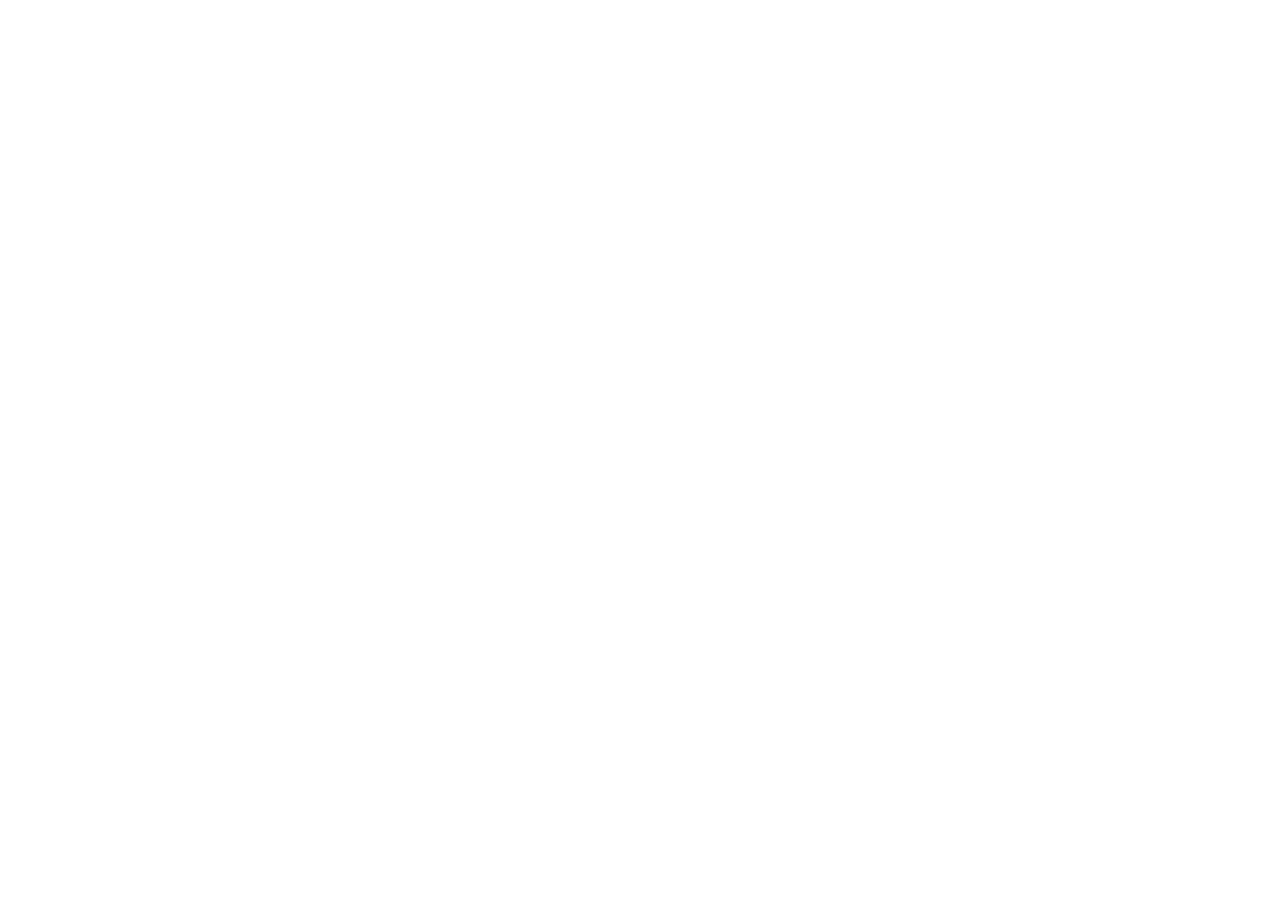
==== pages/about.html @ 24b6fa5a "Created about.html and contact.html (currently empty)" ====
<!doctype html>

<html>
    <head>
         <title>About Us | VGO</title>

        <meta charset="utf-8">
    
        <link rel="stylesheet"
            href="https://stackpath.bootstrapcdn.com/bootstrap/4.1.3/css/bootstrap.min.css"
            integrity="sha384-MCw98/SFnGE8fJT3GXwEOngsV7Zt27NXFoaoApmYm81iuXoPkFOJwJ8ERdknLPMO" 
            crossorigin="anonymous">        
    </head>

    <body>

    </body>
</html>
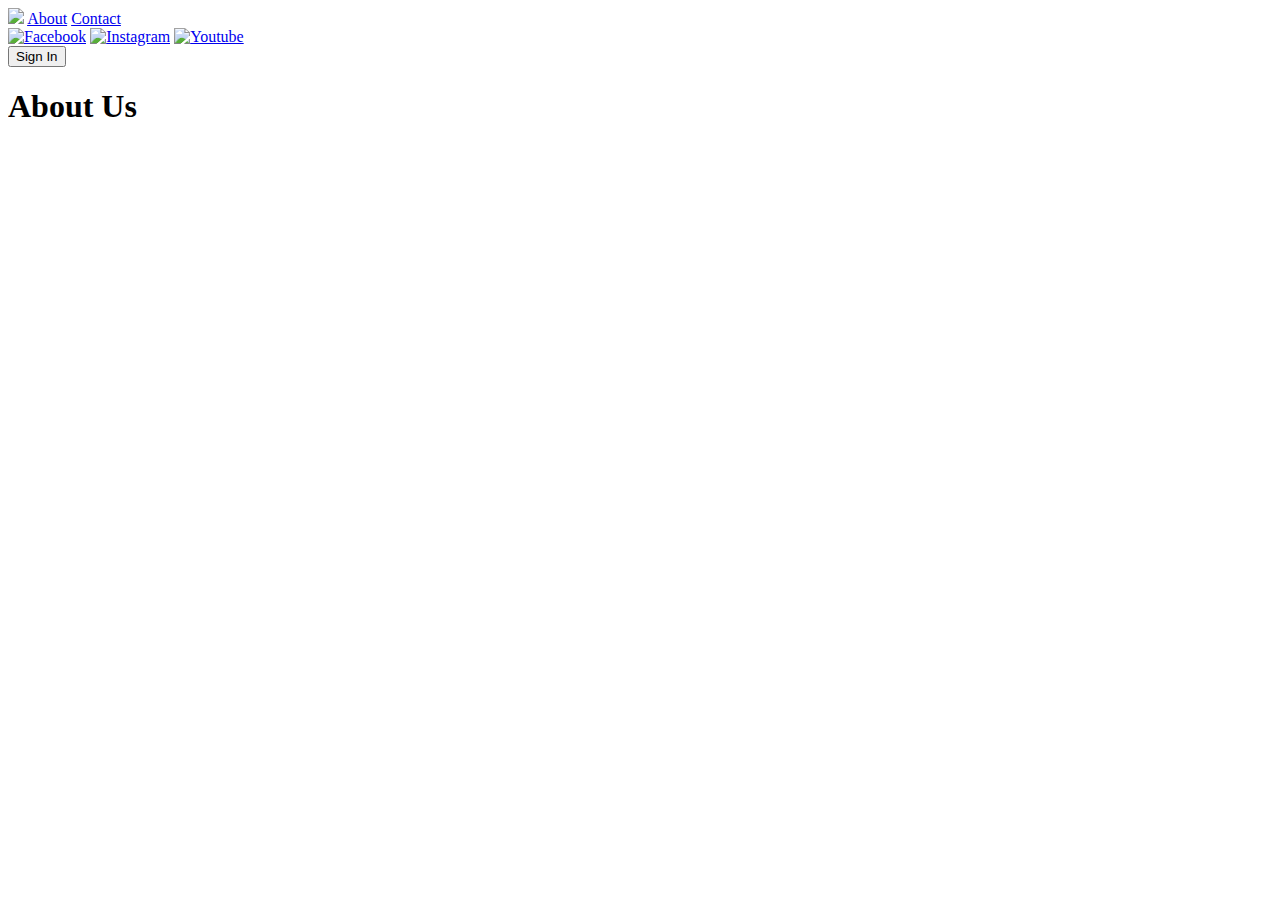
==== commit d2120214: "Added "Sign In" / "Log Out" button (not functional)" ====
--- a/pages/about.html
+++ b/pages/about.html
@@ -6,13 +6,47 @@
 
         <meta charset="utf-8">
     
-        <link rel="stylesheet"
-            href="https://stackpath.bootstrapcdn.com/bootstrap/4.1.3/css/bootstrap.min.css"
-            integrity="sha384-MCw98/SFnGE8fJT3GXwEOngsV7Zt27NXFoaoApmYm81iuXoPkFOJwJ8ERdknLPMO" 
-            crossorigin="anonymous">        
+        <link rel="stylesheet" href="https://stackpath.bootstrapcdn.com/bootstrap/4.1.3/css/bootstrap.min.css" integrity="sha384-MCw98/SFnGE8fJT3GXwEOngsV7Zt27NXFoaoApmYm81iuXoPkFOJwJ8ERdknLPMO" crossorigin="anonymous">        
     </head>
 
     <body>
+        <!--NAVIGATION-->
+        <div class="navbar navbar-dark bg-dark">
+            <!--Main Menu-->
+            <nav class="nav nav-pills">
+                <!--Logo (Home Page)-->
+                <a class="nav-item nav-link" href="../index.html"><img id="logo" src="#"/></a>
+                <!--About VGO Page-->
+                <a class="nav-item nav-link active text-white" href="#">About</a>
+                <!--Contact Us-->
+                <a class="nav-item nav-link text-white" href="contact.html">Contact</a>
+            </nav>
 
+            <!--Social Menu-->
+            <nav id="social" class="nav justify-content-end">
+                <!--Facebook-->
+                <a class="social-item nav-item nav-link" href="#"><img src="#" alt="Facebook"></a>
+                <!--Instagram-->
+                <a class="social-item nav-item nav-link" href="#"><img src="#" alt="Instagram"></a>
+                <!--Youtube-->
+                <a class="social-item nav-item nav-link" href="#"><img src="#" alt="Youtube"></a>
+            </nav>
+            
+            <!--Sign In / Log Out-->
+            <button id="account" class="btn btn-primary justify-content-end">Sign In</button>
+        </div>
+
+        <!--FEATURE-->
+        <h1>About Us</h1>
+
+        <!--CONTENT-->
+        <div class="container col-10">
+            
+        </div>
+        
+        <!--SCRIPTS-->
+        <script src="https://code.jquery.com/jquery-3.3.1.slim.min.js" integrity="sha384-q8i/X+965DzO0rT7abK41JStQIAqVgRVzpbzo5smXKp4YfRvH+8abtTE1Pi6jizo" crossorigin="anonymous"></script>
+        <script src="https://cdnjs.cloudflare.com/ajax/libs/popper.js/1.14.3/umd/popper.min.js" integrity="sha384-ZMP7rVo3mIykV+2+9J3UJ46jBk0WLaUAdn689aCwoqbBJiSnjAK/l8WvCWPIPm49" crossorigin="anonymous"></script>
+        <script src="https://stackpath.bootstrapcdn.com/bootstrap/4.1.3/js/bootstrap.min.js" integrity="sha384-ChfqqxuZUCnJSK3+MXmPNIyE6ZbWh2IMqE241rYiqJxyMiZ6OW/JmZQ5stwEULTy" crossorigin="anonymous"></script>
     </body>
 </html>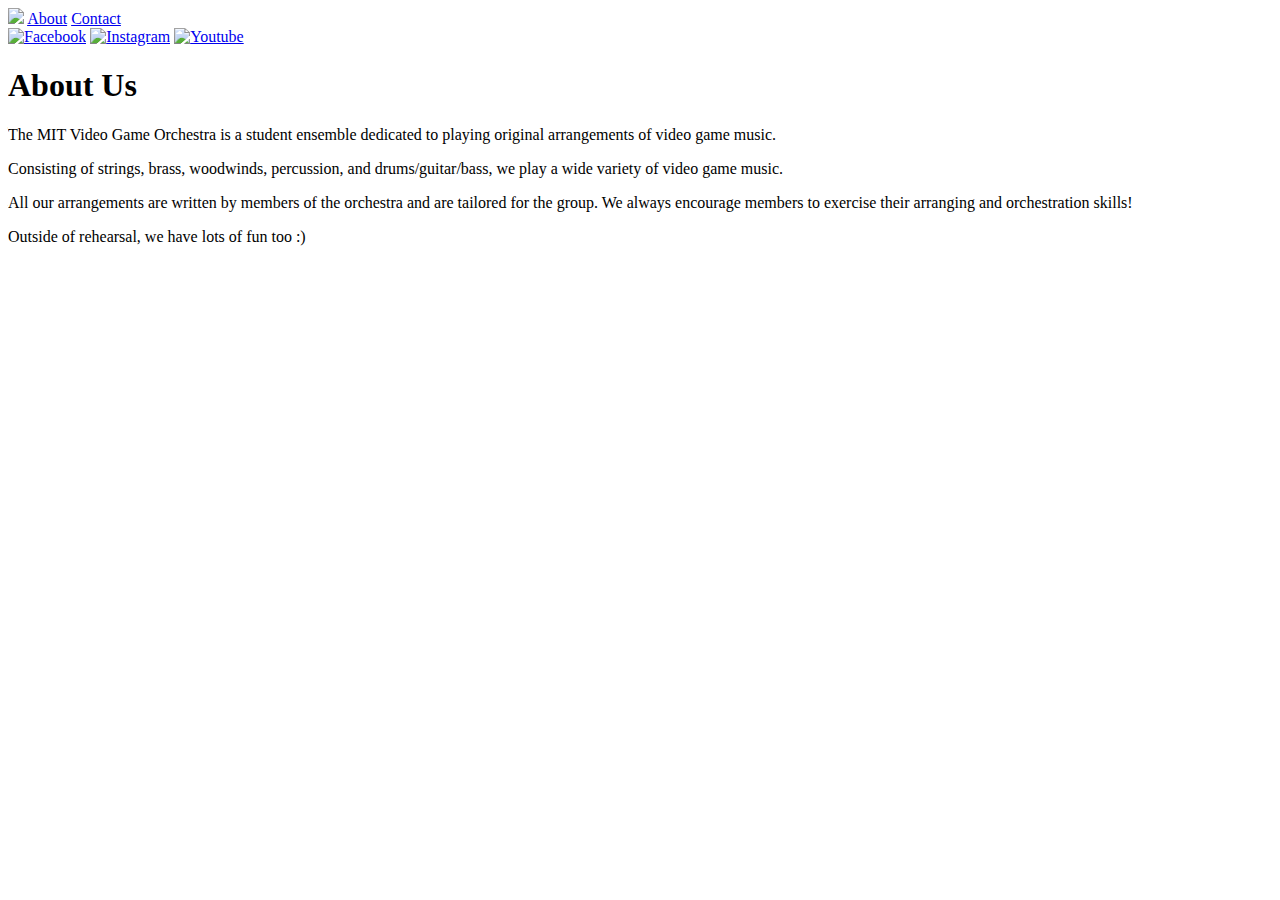
==== commit 7348b56b: "Linked style.css to all pages" ====
--- a/pages/about.html
+++ b/pages/about.html
@@ -7,6 +7,7 @@
         <meta charset="utf-8">
     
         <link rel="stylesheet" href="https://stackpath.bootstrapcdn.com/bootstrap/4.1.3/css/bootstrap.min.css" integrity="sha384-MCw98/SFnGE8fJT3GXwEOngsV7Zt27NXFoaoApmYm81iuXoPkFOJwJ8ERdknLPMO" crossorigin="anonymous">        
+        <link rel="stylesheet" type="text/css" href="styles/style.css">
     </head>
 
     <body>
@@ -25,23 +26,28 @@
             <!--Social Menu-->
             <nav id="social" class="nav justify-content-end">
                 <!--Facebook-->
-                <a class="social-item nav-item nav-link" href="#"><img src="#" alt="Facebook"></a>
+                <a class="social-item nav-item nav-link rounded" href="#"><img src="#" alt="Facebook"></a>
                 <!--Instagram-->
-                <a class="social-item nav-item nav-link" href="#"><img src="#" alt="Instagram"></a>
+                <a class="social-item nav-item nav-link rounded" href="#"><img src="#" alt="Instagram"></a>
                 <!--Youtube-->
-                <a class="social-item nav-item nav-link" href="#"><img src="#" alt="Youtube"></a>
+                <a class="social-item nav-item nav-link rounded" href="https://www.youtube.com/playlist?list=PLwz-H-GKSNroUflilfkaFpZ7QZWpRn8En"><img src="#" alt="Youtube"></a>
             </nav>
             
             <!--Sign In / Log Out-->
-            <button id="account" class="btn btn-primary justify-content-end">Sign In</button>
+            <!-- <button id="account" class="btn btn-primary justify-content-end">Sign In</button> -->
         </div>
 
         <!--FEATURE-->
-        <h1>About Us</h1>
+        <h1 class="display-2 container">
+            About Us
+        </h1>
 
         <!--CONTENT-->
-        <div class="container col-10">
-            
+        <div class="container col-8">
+            <p>The MIT Video Game Orchestra is a student ensemble dedicated to playing original arrangements of video game music.</p>
+            <p>Consisting of strings, brass, woodwinds, percussion, and drums/guitar/bass, we play a wide variety of video game music.</p>
+            <p>All our arrangements are written by members of the orchestra and are tailored for the group. We always encourage members to exercise their arranging and orchestration skills!</p>
+            <p>Outside of rehearsal, we have lots of fun too :)</p>
         </div>
         
         <!--SCRIPTS-->
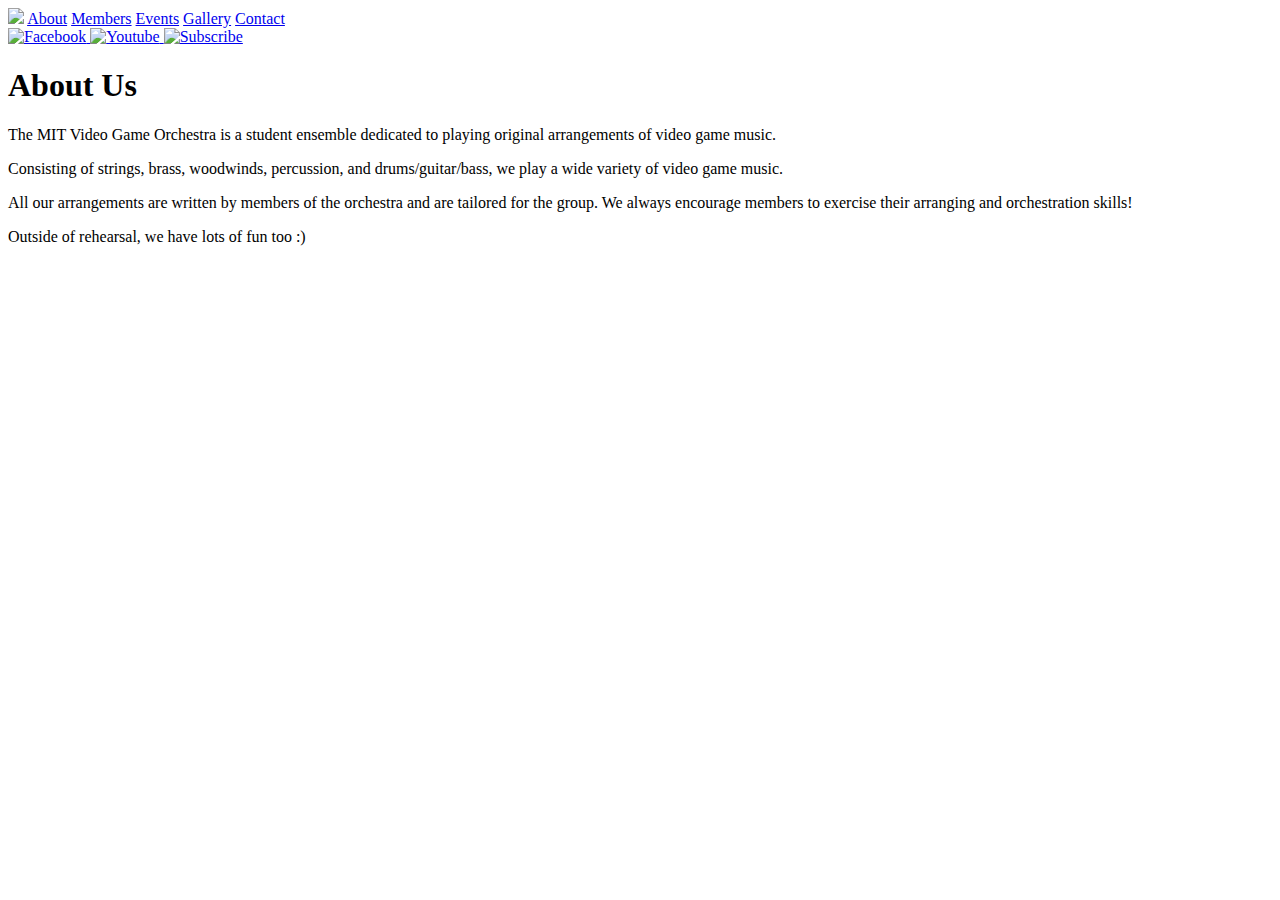
==== commit 59d955e3: "Updated navbar" ====
--- a/pages/about.html
+++ b/pages/about.html
@@ -17,22 +17,34 @@
             <nav class="nav nav-pills">
                 <!--Logo (Home Page)-->
                 <a class="nav-item nav-link" href="../index.html"><img id="logo" src="#"/></a>
-                <!--About VGO Page-->
-                <a class="nav-item nav-link active text-white" href="#">About</a>
-                <!--Contact Us-->
+                <!--About Us Page-->
+                <a class="nav-item nav-link active text-white" href="about.html">About</a>
+                <!--Our Members Page-->
+                <a class="nav-item nav-link text-white" href="members.html">Members</a>
+                <!--News and Events Page-->
+                <a class="nav-item nav-link text-white" href="events.html">Events</a>
+                <!--Gallery and Scores Page-->
+                <a class="nav-item nav-link text-white" href="gallery.html">Gallery</a>
+                <!--Contact Us Page-->
                 <a class="nav-item nav-link text-white" href="contact.html">Contact</a>
             </nav>
 
             <!--Social Menu-->
-            <nav id="social" class="nav justify-content-end">
+            <nav id="social" class="nav nav-pills justify-content-end">
                 <!--Facebook-->
-                <a class="social-item nav-item nav-link rounded" href="#"><img src="#" alt="Facebook"></a>
-                <!--Instagram-->
-                <a class="social-item nav-item nav-link rounded" href="#"><img src="#" alt="Instagram"></a>
+                <a class="nav-item nav-link social-item" href="#">
+                    <img src="#" class="rounded-circle" alt="Facebook">
+                </a>
                 <!--Youtube-->
-                <a class="social-item nav-item nav-link rounded" href="https://www.youtube.com/playlist?list=PLwz-H-GKSNroUflilfkaFpZ7QZWpRn8En"><img src="#" alt="Youtube"></a>
+                <a class="nav-item nav-link social-item " href="https://www.youtube.com/playlist?list=PLwz-H-GKSNroUflilfkaFpZ7QZWpRn8En">
+                    <img src="#" class="rounded-circle" alt="Youtube">
+                </a>
+                <!--Subscribe-->
+                <a class="nav-item nav-link social-item" href="https://groups.mit.edu/webmoira/list/vgo-interest">
+                    <img src="#" class="rounded-circle" alt="Subscribe">
+                </a>
             </nav>
-            
+
             <!--Sign In / Log Out-->
             <!-- <button id="account" class="btn btn-primary justify-content-end">Sign In</button> -->
         </div>
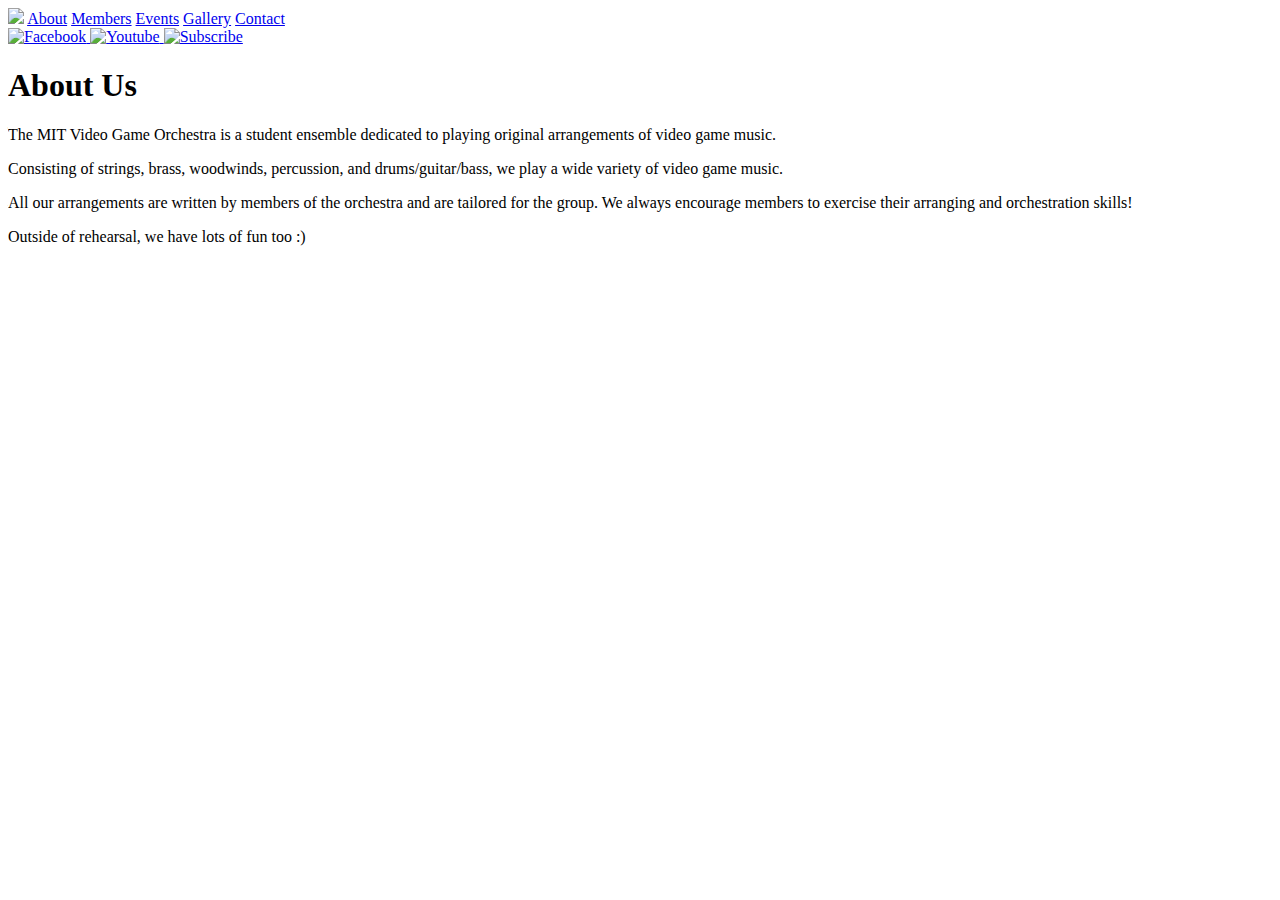
==== commit dbdaf783: "Set ID for Content div to "content"" ====
--- a/pages/about.html
+++ b/pages/about.html
@@ -55,7 +55,7 @@
         </h1>
 
         <!--CONTENT-->
-        <div class="container col-8">
+        <div id="content" class="container">
             <p>The MIT Video Game Orchestra is a student ensemble dedicated to playing original arrangements of video game music.</p>
             <p>Consisting of strings, brass, woodwinds, percussion, and drums/guitar/bass, we play a wide variety of video game music.</p>
             <p>All our arrangements are written by members of the orchestra and are tailored for the group. We always encourage members to exercise their arranging and orchestration skills!</p>
